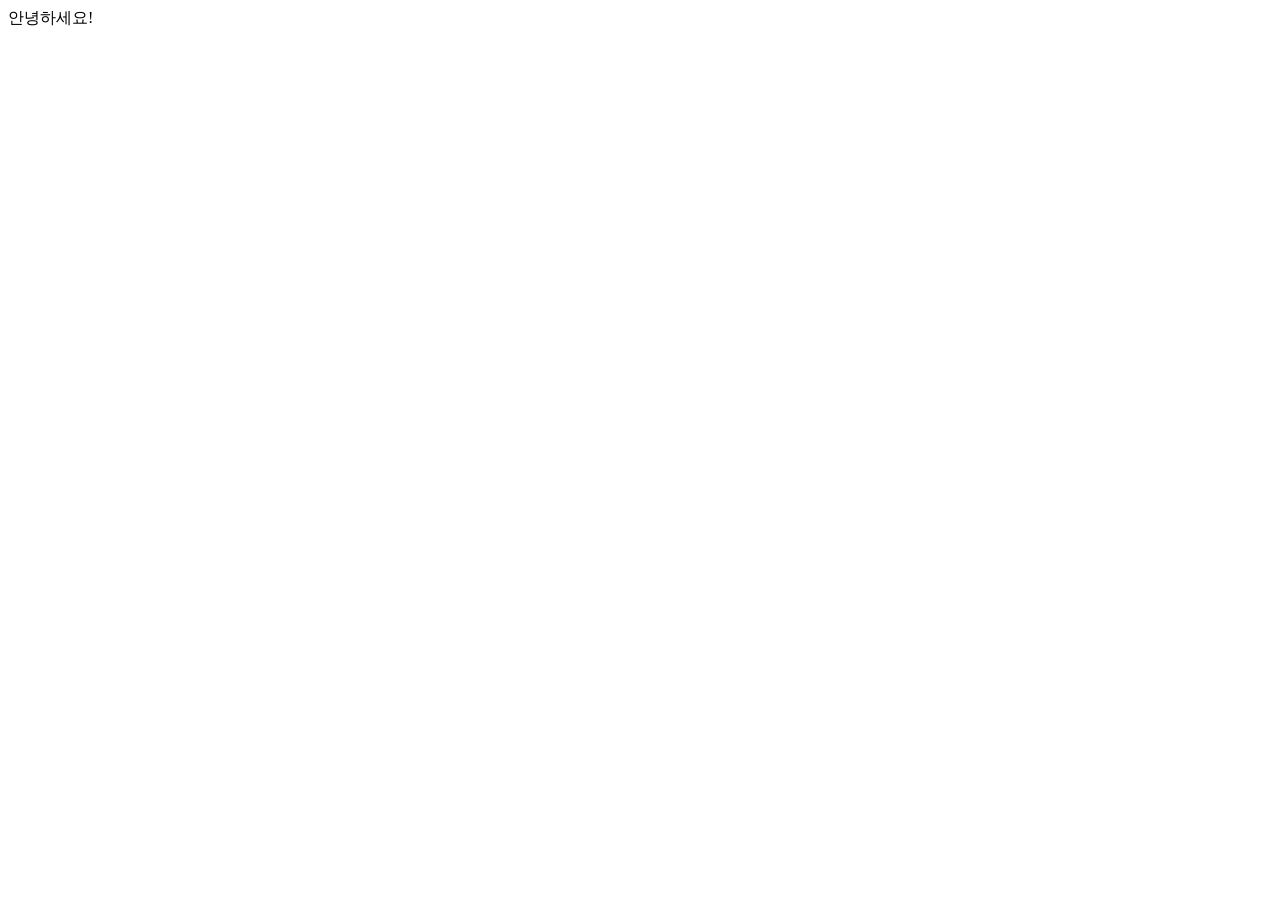
==== index.html @ 639d8bc5 "깃허브 연결 새 파일" ====
<!DOCTYPE html>
<html lang="en">
<head>
    <meta charset="UTF-8">
    <meta name="viewport" content="width=device-width, initial-scale=1.0">
    <title>프디9회차 김진영입니다</title>
</head>
<body>
    안녕하세요! 
</body>
</html>
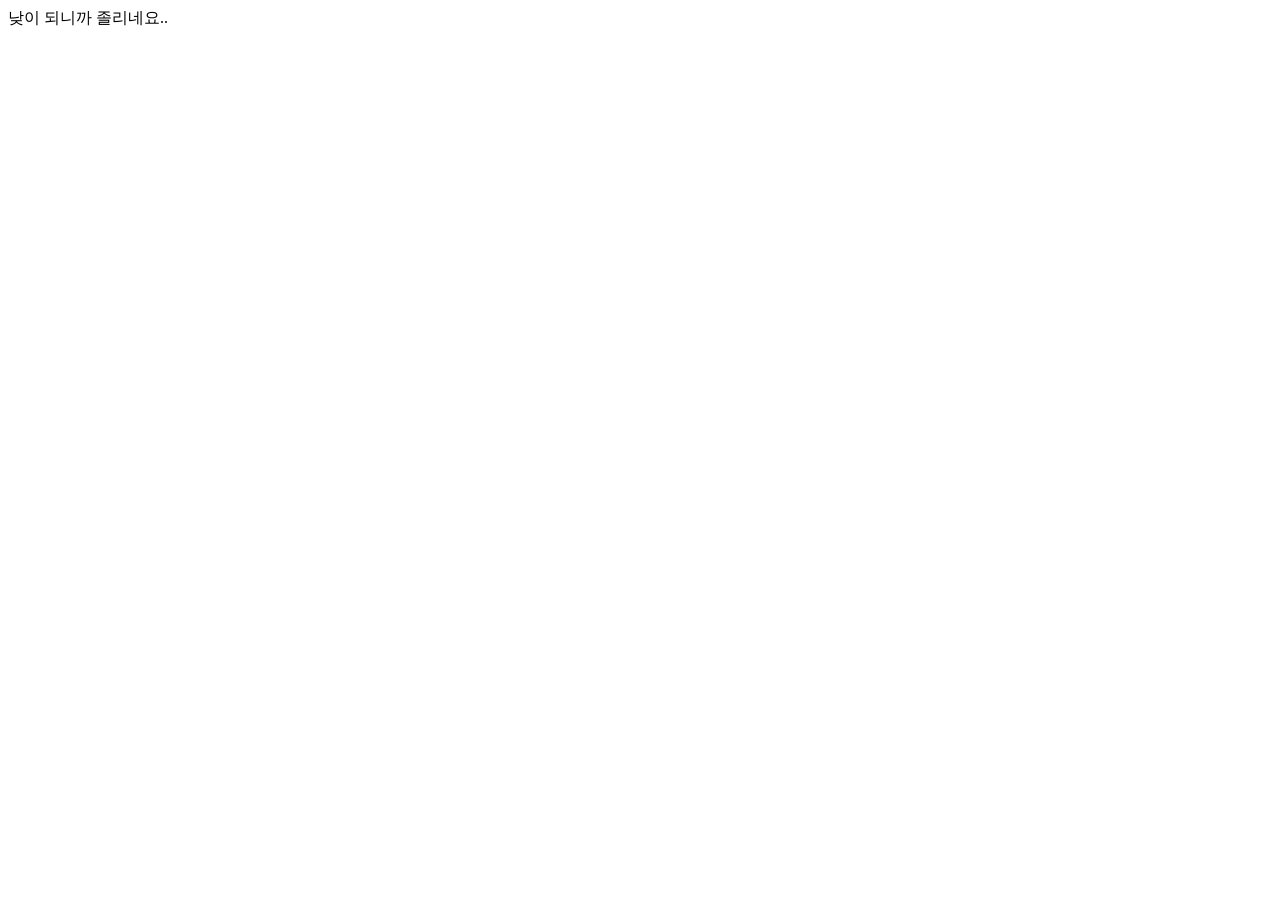
==== commit a298323c: "본문 내용 변경" ====
--- a/index.html
+++ b/index.html
@@ -6,6 +6,6 @@
     <title>프디9회차 김진영입니다</title>
 </head>
 <body>
-    안녕하세요! 
+    낮이 되니까 졸리네요..
 </body>
 </html>
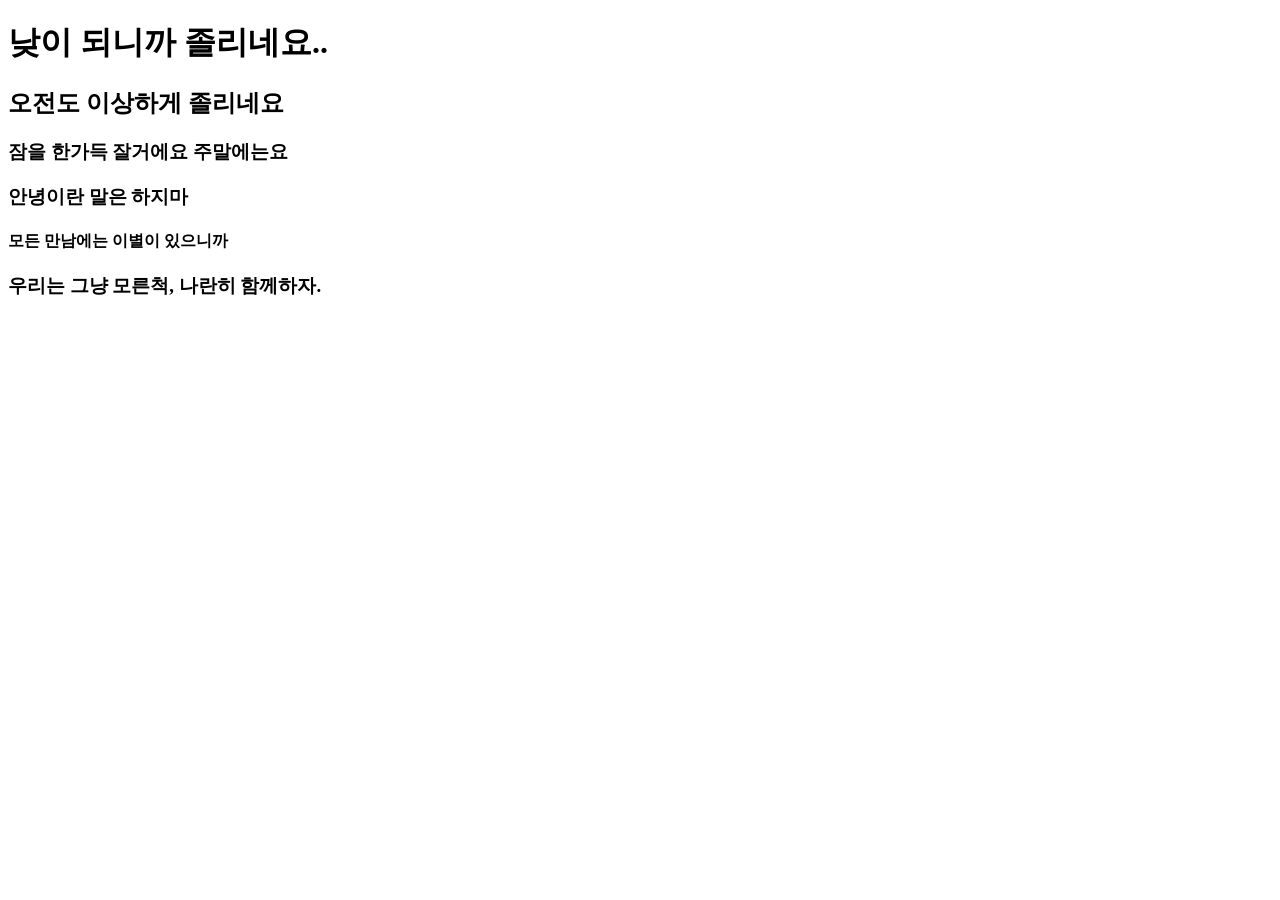
==== commit b7c21673: "이미지 첨부 시 완성" ====
--- a/index.html
+++ b/index.html
@@ -1,11 +1,20 @@
 <!DOCTYPE html>
-<html lang="en">
+<html lang="ko">
 <head>
     <meta charset="UTF-8">
     <meta name="viewport" content="width=device-width, initial-scale=1.0">
-    <title>프디9회차 김진영입니다</title>
+    <title>프디9회차 잠만보입니다</title>
 </head>
 <body>
-    낮이 되니까 졸리네요..
+    <h1> 낮이 되니까 졸리네요..</h1>
+    <h2>오전도 이상하게 졸리네요</h2>
+    <h3> 잠을 한가득 잘거에요 주말에는요</h3>
+
+    
+    <section>
+        <h3>안녕이란 말은 하지마</h3>
+        <h4> 모든 만남에는 이별이 있으니까</h4>
+        <h3>우리는 그냥 모른척, 나란히 함께하자.</h3>
+    </section>
 </body>
 </html>
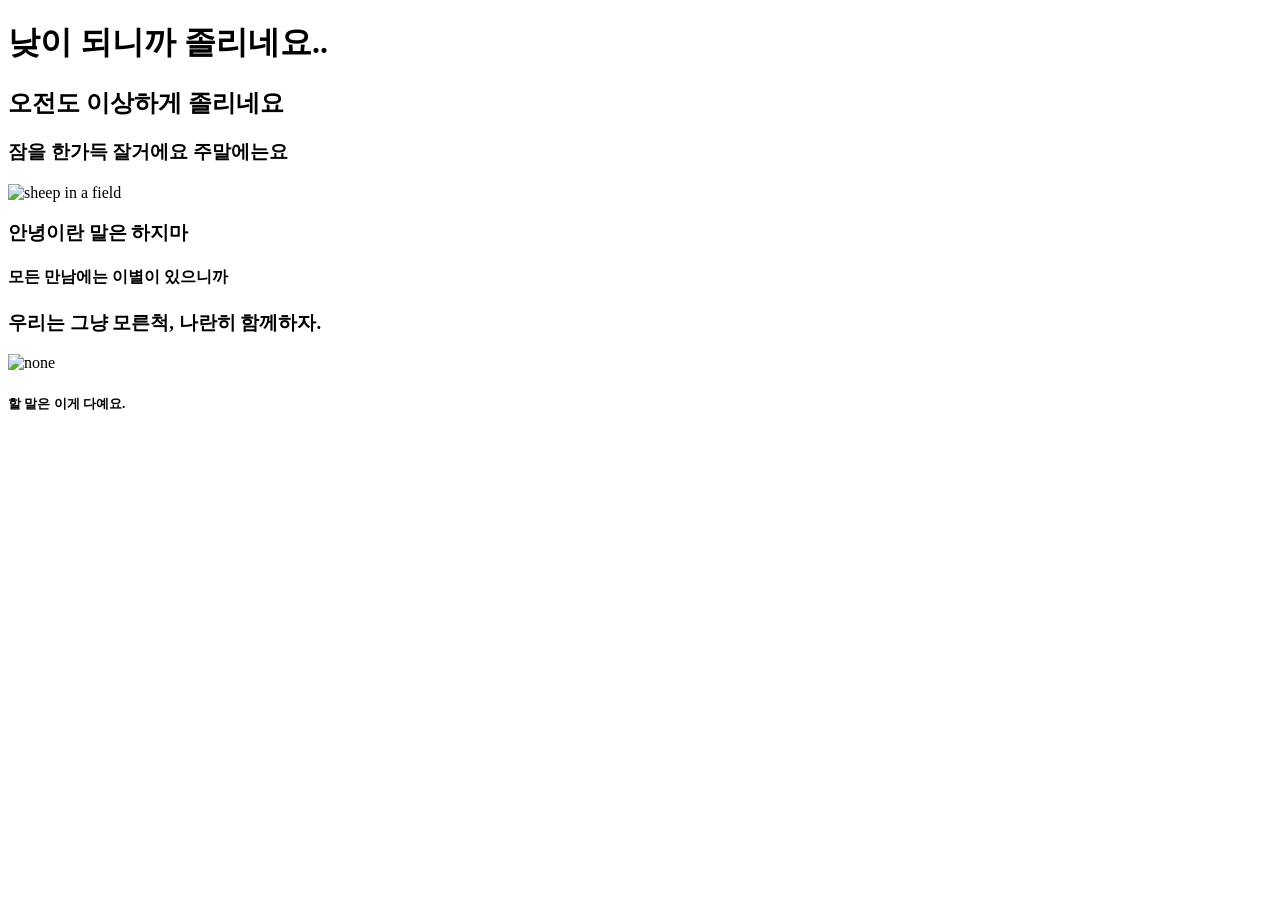
==== commit b9027915: "오늘 완료" ====
--- a/index.html
+++ b/index.html
@@ -9,12 +9,15 @@
     <h1> 낮이 되니까 졸리네요..</h1>
     <h2>오전도 이상하게 졸리네요</h2>
     <h3> 잠을 한가득 잘거에요 주말에는요</h3>
-
-    
+    <img src="/pd.note/image/image1.jpg" alt="sheep in a field" width="450" loading="lazy">
     <section>
         <h3>안녕이란 말은 하지마</h3>
         <h4> 모든 만남에는 이별이 있으니까</h4>
         <h3>우리는 그냥 모른척, 나란히 함께하자.</h3>
+        <img src="image/image3.jpg" alt="none" width="500" height="700">
     </section>
+    <footer>
+        <h5>할 말은 이게 다예요.</h5>
+    </footer>
 </body>
 </html>
